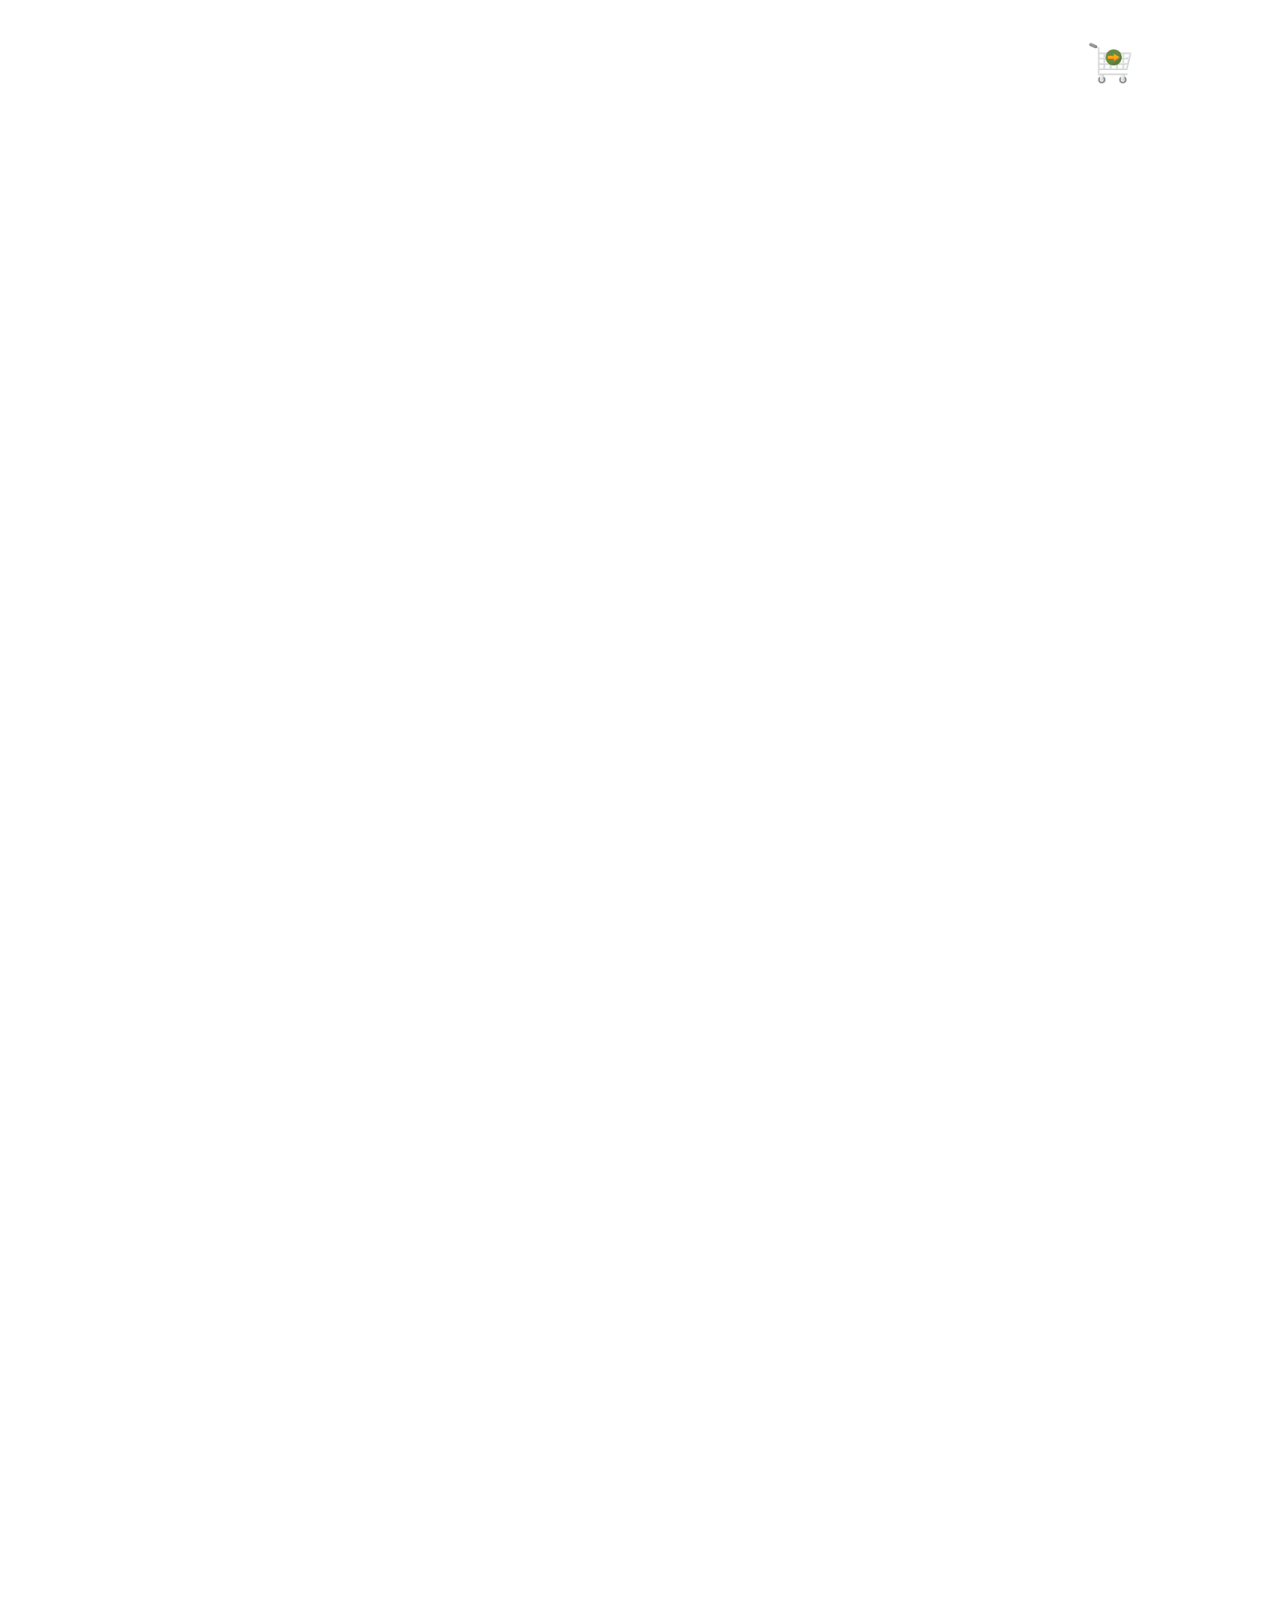
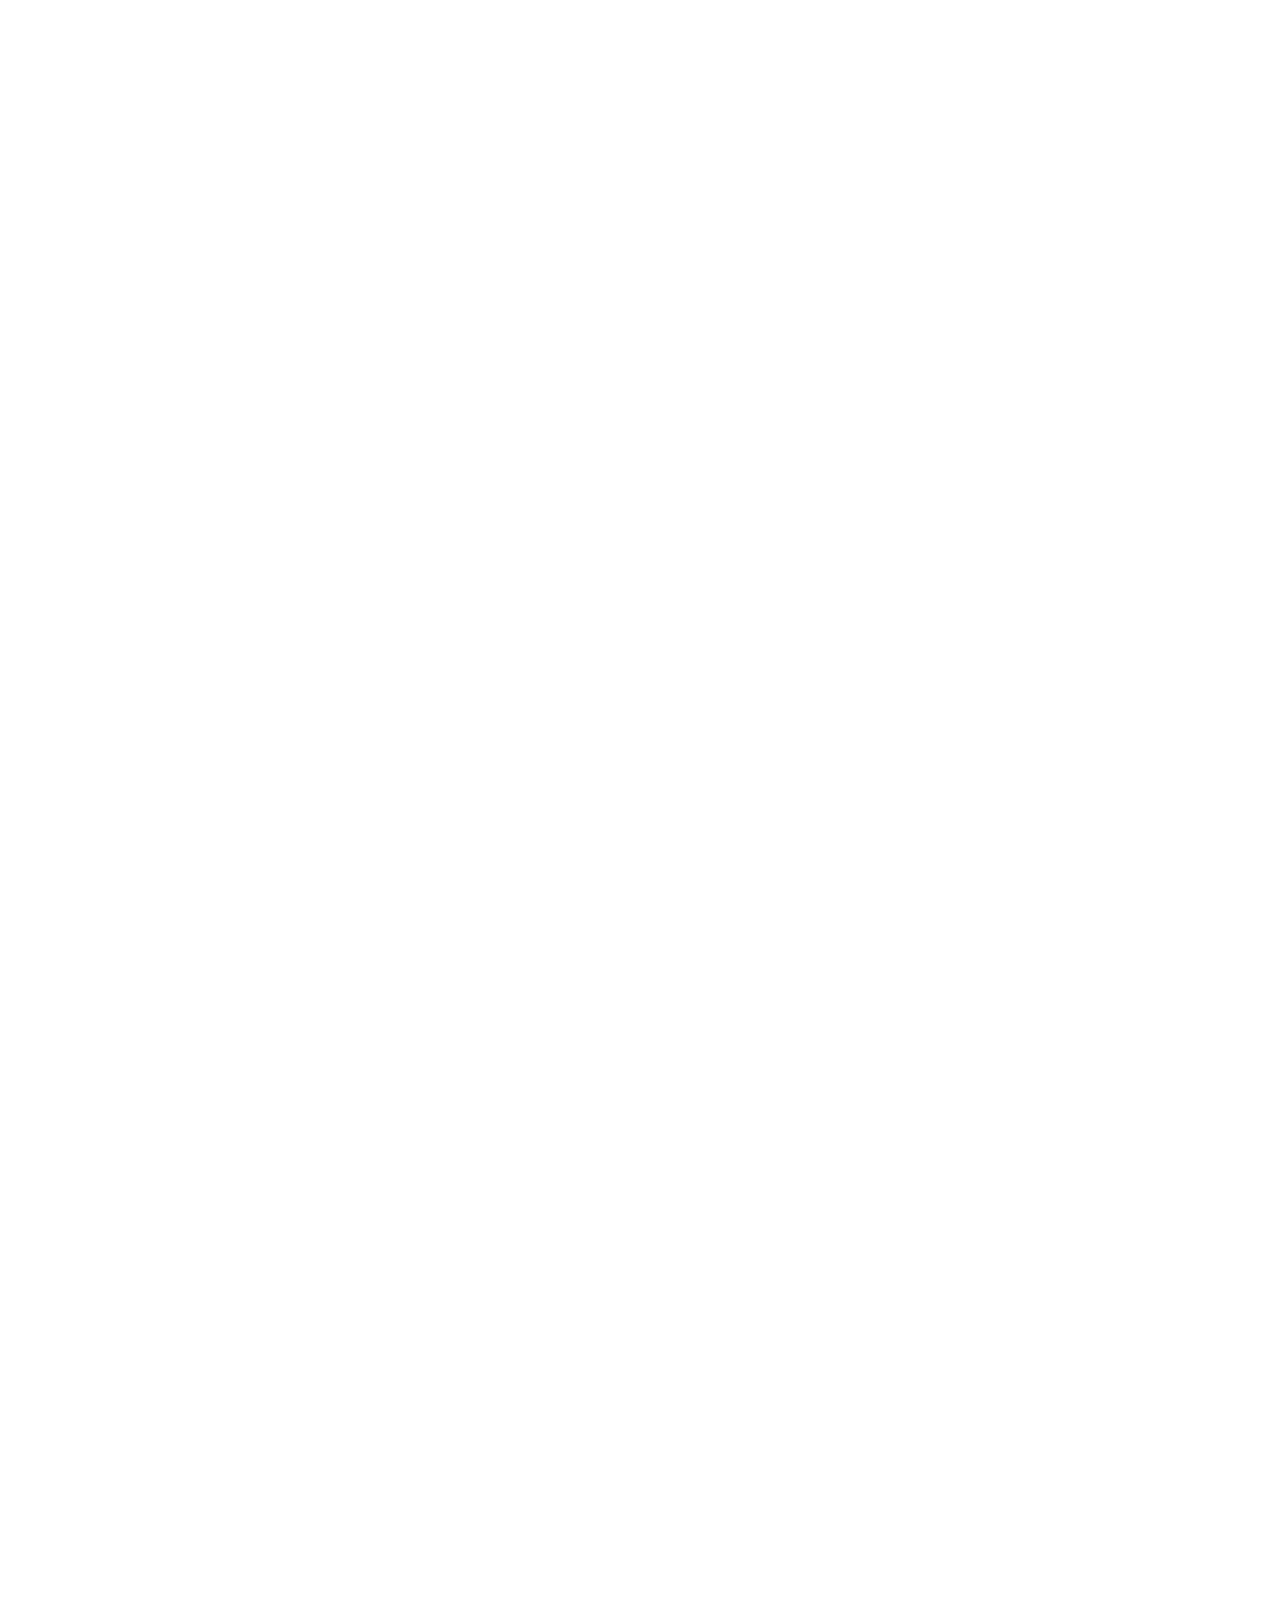
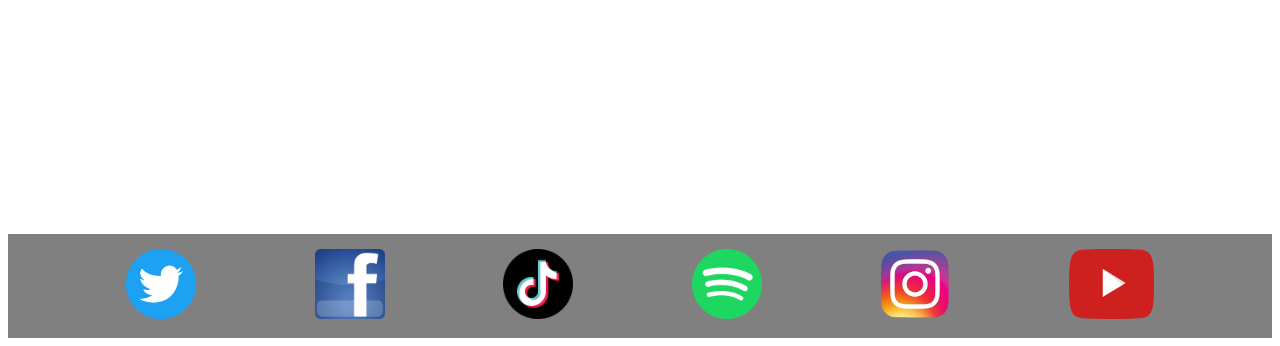
==== musicalbums.html @ 2d29ebce "Add files via upload" ====
<!DOCTYPE html>
<html lang="en">
<head>
    <meta charset="UTF-8">
    <meta name="viewport" content="width=device-width, initial-scale=1.0">
    <title>Document</title>
    <link rel="stylesheet" href="https://necolas.github.io/normalize.css/8.0.1/normalize.css">
    <link href="style.css" rel="stylesheet">
</head>
<body>
    <video src="Laufey%20-%20From%20The%20Start%20(Official%20Audio).mp4" id="video-background" autoplay muted loop></video>
    <nav>
        <a href="index.html" style="color:White">About Laufey</a>
        <a href="musicalbums.html" style="color:White">Music Albums</a>
        <a href="merch.html" style="color:White">Merch</a>
        <a href="checkout.html" style="color:White"><img src="checkoutlogo.png" width="50" height="50" alt = "Checkout Logo"></a>
    </nav>
    <main>
        <a id="bewitchedtxt" style= "color: White">BEWITCHED</a><br>
        <a id="bewitchedtxt2" style= "color: White">NEW ALBUM OUT NOW!</a>
        <div class="album1">
            <a style="color:White"><br>FEATURING<br>"From The Start"</a>
                <iframe width="700" height="400" src="https://www.youtube.com/embed/lSD_L-xic9o" style="border:0;" allowfullscreen></iframe></div>
        <div class="album2">
            <iframe width="700" height="400" src="https://www.youtube.com/embed/KUNcP1H7Wi4" style="border:0;" allowfullscreen></iframe>
            <a style="color:White"><br>ALSO FEATURING<br>"Bewitched"</a></div>
        <a id="albumlinktxt" style=color:White>Listen to the full album here:</a>
        <a id = "albumlinktxt2" style= "color: White" href="https://www.youtube.com/playlist?list=PLxA687tYuMWiepBNIbHxB5dth7D_7VnTn">Album</a>
        <p id = "fullalbumtxt" style="color:White">Here is the full album:</p>
        <a id ="fullalbumtxt2" style="color:White">   <table>
            <thead>
              <tr>
                <th>No.</th>
                <th>Title</th>
                <th>Length</th>
              </tr>
            </thead>
            <tbody>
              <tr>
                <td>1.</td>
                <td>"Dreamer"</td>
                <td>3:30</td>
              </tr>
              <tr>
                <td>2.</td>
                <td>"Second Best"</td>
                <td>3:24</td>
              </tr>
              <tr>
                <td>3.</td>
                <td>"Haunted"</td>
                <td>3:20</td>
              </tr>
              <tr>
                <td>4.</td>
                <td>"Must Be Love"</td>
                <td>3:04</td>
              </tr>
              <tr>
                <td>5.</td>
                <td>"While You Were Sleeping"</td>
                <td>2:57</td>
              </tr>
              <tr>
                <td>6.</td>
                <td>"Lovesick"</td>
                <td>3:45</td>
              </tr>
              <tr>
                <td>7.</td>
                <td>"California Love"</td>
                <td>3:36</td>
              </tr>
              <tr>
                <td>8.</td>
                <td>"Nocturne (Interlude)"</td>
                <td>2:24</td>
              </tr>
              <tr>
                <td>9.</td>
                <td>"Promise"</td>
                <td>3:54</td>
              </tr>
              <tr>
                <td>10.</td>
                <td>"From The Start"</td>
                <td>2:49</td>
              </tr>
              <tr>
                <td>11.</td>
                <td>"Misty"</td>
                <td>3:29</td>
              </tr>
              <tr>
                <td>12.</td>
                <td>"Serendipity"</td>
                <td>3:39</td>
              </tr>
              <tr>
                <td>13.</td>
                <td>"Letter to my 13 Year Old Self"</td>
                <td>4:22</td>
              </tr>
              <tr>
                <td>14.</td>
                <td>"Bewitched"</td>
                <td>4:06</td>
              </tr>
            </tbody>
          </table>
        </a>
        <p class = "fullalbumtxt" style="color:White">TOTAL LENGTH: 48:19</p>
        <p class = "fullalbumtxt" style="color:White">Wanna find out more? Check out her socials below!</p>
           
        <div class="icon-bar">
          <a style= "color: White" href="https://twitter.com/laufey"><img src="twitterlogo.png" width="70" height="70" alt="Twitter Logo"></a>
          <a style= "color: White" href="https://www.facebook.com/laufeymusic/"><img src="facebooklogo.png" width="70" height="70" alt="Facebook logo"></a>
          <a style= "color: White" href="https://www.tiktok.com/@laufey"><img src="tiktoklogo.png" width="70" height="70" alt="TikTok Logo"></a>
          <a style= "color: White" href="https://open.spotify.com/artist/7gW0r5CkdEUMm42w9XpyZO"><img src="spotifylogo.png" width="70" height="70" alt="Spotify Logo"></a>
          <a style= "color: White" href="https://www.instagram.com/laufey/"><img src="instagramlogo.png" width="70" height="70" alt="Instagram Logo"></a>
          <a style= "color: White" href="https://www.youtube.com/channel/UChpKl3waLmccNeYH9LGYjUQ"><img src="youtubelogo.png" width="85" height="70" alt="Youtube Logo"></a></div>
          </main>
</body>
</html>
---- style.css ----
<<<<<<< HEAD

body {
    margin: 0;
    overflow: auto;
}

nav {
    display: flex;
    justify-content: space-evenly;
    padding: 20px;
}

nav a {
    text-decoration: none;
    font-size: 40px;
    padding-top: 10px;
    padding-left: 10px;
    padding-right: 10px;
    border-radius: 150px;
    transition: background-color 0.3s;
}

nav a:hover {
    padding-top: 20px;
    text-shadow: 0 0 30px #ffffff,0 0 30px #ffffff,0 0 30px #ffffff,0 0 30px #ffffff,0 0 30px #ffffff;
}

.headerpara{
    font-size: 25px;
    line-height: 60px;
    text-align: center;
    padding-bottom: 100px;
}
.flex-container-1{
    display: flex;
    justify-content: center;
    line-height: 40px;
}
.flexbox-1{
    text-align: center;
    font-size: 20px;
    padding-left: 50px;
}

#video-background {
    position: fixed;
    top: 0;
    left: 0;
    width: 100%;
    height: 100%;
    z-index: -1;
    object-fit: cover;
  }
  .fromthestartvid{
    display: flex;
    justify-content: center;
  }
  .laufeyvidtext{
    font-size: 25px;
    text-align: center;
  }
.home-screen-ending{
    display: flex;
    justify-content: center;
    font-size: 35px;
    text-align: center;
    line-height: 70px;
    padding-bottom: 100px;
}
.home-screen-ending h3 a {
    text-decoration: none;
    color: black;
    font-size: 40px;
    padding: 0px 20px;
    border-radius: 150px;
    transition: background-color 0.3s;
}

.home-screen-ending h3 a:hover {
    text-shadow: 0 0 30px #ffffff,0 0 30px #ffffff,0 0 30px #ffffff,0 0 30px #ffffff,0 0 30px #ffffff;
}
.icon-bar{
    background-color: grey;
    display: flex;
    justify-content: space-evenly;
    padding-top: 15px;
    padding-bottom:15px;
}
/*page 2*/
#bewitchedtxt{
    display: flex;
    justify-content: center;
    font-size: 130px;
}
#bewitchedtxt2{
    display: flex;
    justify-content: center;
    font-size: 40px;
    padding-bottom: 80px;
}
.album1{
    display: flex;
    justify-content: space-evenly;
    padding-top: 70px;
    padding-bottom: 90px;
}
.album1 a{
    font-size: 70px;
    text-align: center;
}
.album2{
    display: flex;
    justify-content: space-evenly;
    padding-top: 70px;
    padding-bottom: 90px;
}
.album2 a{
    font-size: 70px;
    text-align: center;
}
#albumlinktxt{
    display: flex;
    justify-content: center;
    font-size: 60px;
}
#albumlinktxt2{
    display: flex;
    justify-content: center;
    text-align: center;
    font-size: 40px;
    padding-top: 10px;
    padding-bottom: 70px;
}
#albumlinktxt2:hover{
    text-shadow: 0 0 30px #ffffff,0 0 30px #ffffff,0 0 30px #ffffff,0 0 30px #ffffff;
}
.fullalbumtxt{
    display: flex;
    justify-content: center;
    text-align: center;
    font-size: 60px;
    padding-top: 10px;
    padding-bottom: 70px;
}
#fullalbumtxt2{
    display: flex;
    justify-content: center;
    text-align: center;
    font-size: 60px;
    padding-top: 10px;
    padding-bottom: 70px;
}
/*merch page*/
#merchtxt{
    display: flex;
    justify-content: center;
    text-align: center;
    font-size: 60px;
    padding-top: 10px;
    padding-bottom: 40px;
}
.merch-container{
    display: flex;
    height: auto;
    justify-content: space-evenly;
    text-align: center;
}
.merch-container img{
    width: 400px;
    height: 400px;
}
.merch-container p{
    justify-content: space-between;
}
.item-description{
    font-size: 20px;
    text-align: center;
}
.checkoutfont{
    font-size: 40px;
    text-align: center;
}
.merch-item button{
    padding-left: 150px;
    padding-right: 150px;
}
.buttonstyle{
    background-color: #555;
    border: none;
    border-radius: 5px;
    cursor: pointer;
}
.add-to-cart-btn{
    display: flex;
    justify-content: center;
    border-radius: 50px;
    color: White;
    background-color: black;
    padding-bottom: 10px;
    padding-top: 10px;
}




@media (max-width: 480px) {
    #merchtxt {
        font-size: 40px;
        padding-top: 8px;
        padding-bottom: 32px;
    }

    .merch-container {
        flex-direction: column; 
        align-items: center; 
    }

    .merch-container img {
        width: 100%;
        max-width: 300px;
        height: auto;
    }

    .merch-container p {
        margin-top: 10px; 
    }

    .item-description {
        font-size: 16px; 
    }

    .checkoutfont {
        font-size: 30px; 
    }

    .buttonstyle {
        font-size: 14px; 
    }

    nav a {
        font-size: 16px;
        padding: 10px;
    }

    .headerpara {
        font-size: 14px;
        line-height: 30px;
        padding-bottom: 30px;
    }

    .flex-container-1 {
        flex-direction: column;
    }

    .flexbox-1 {
        padding-left: 10px;
        font-size: 12px;
        line-height: normal;
    }

    .fromthestartvid iframe {
        max-width: 100%;
        width: 100%;
        height: 200px;
    }

    .laufeyvidtext {
        font-size: 12px;
    }

    .home-screen-ending {
        font-size: 20px;
        line-height: 40px;
        padding-bottom: 40px;
        height: auto;
    }

    .home-screen-ending img {
        display: none;
    }

    .home-screen-ending h3 a {
        font-size: 20px;
        padding: 0px 20px;
        height: auto;
        border-radius: 150px;
        transition: background-color 0.3s;
    }

    .home-screen-ending h3 a:hover {
        text-shadow: 0 0 30px #ffffff, 0 0 30px #ffffff, 0 0 30px #ffffff, 0 0 30px #ffffff, 0 0 30px #ffffff;
    }

    .icon-bar a img {
        width: 40px;
        height: 40px;
        height: auto;
    }

    img,
    video {
        max-width: 100%;
        height: auto;
    }

    /*page 2 styles */
    #bewitchedtxt {
        font-size: 50px;
    }

    #bewitchedtxt2 {
        font-size: 20px;
        padding-bottom: 40px;
    }
    .album1,
    .album2{
        display: flex;
        flex-wrap: wrap;
    }
    .album1 a,
    .album2 a {
        font-size: 30px;
        text-align: center;
    }

    #albumlinktxt,
    #albumlinktxt2,
    .fullalbumtxt,
    #fullalbumtxt2 {
        font-size: 20px;
        text-align: center;
        padding-top: 10px;
        padding-bottom: 40px;
    }
}
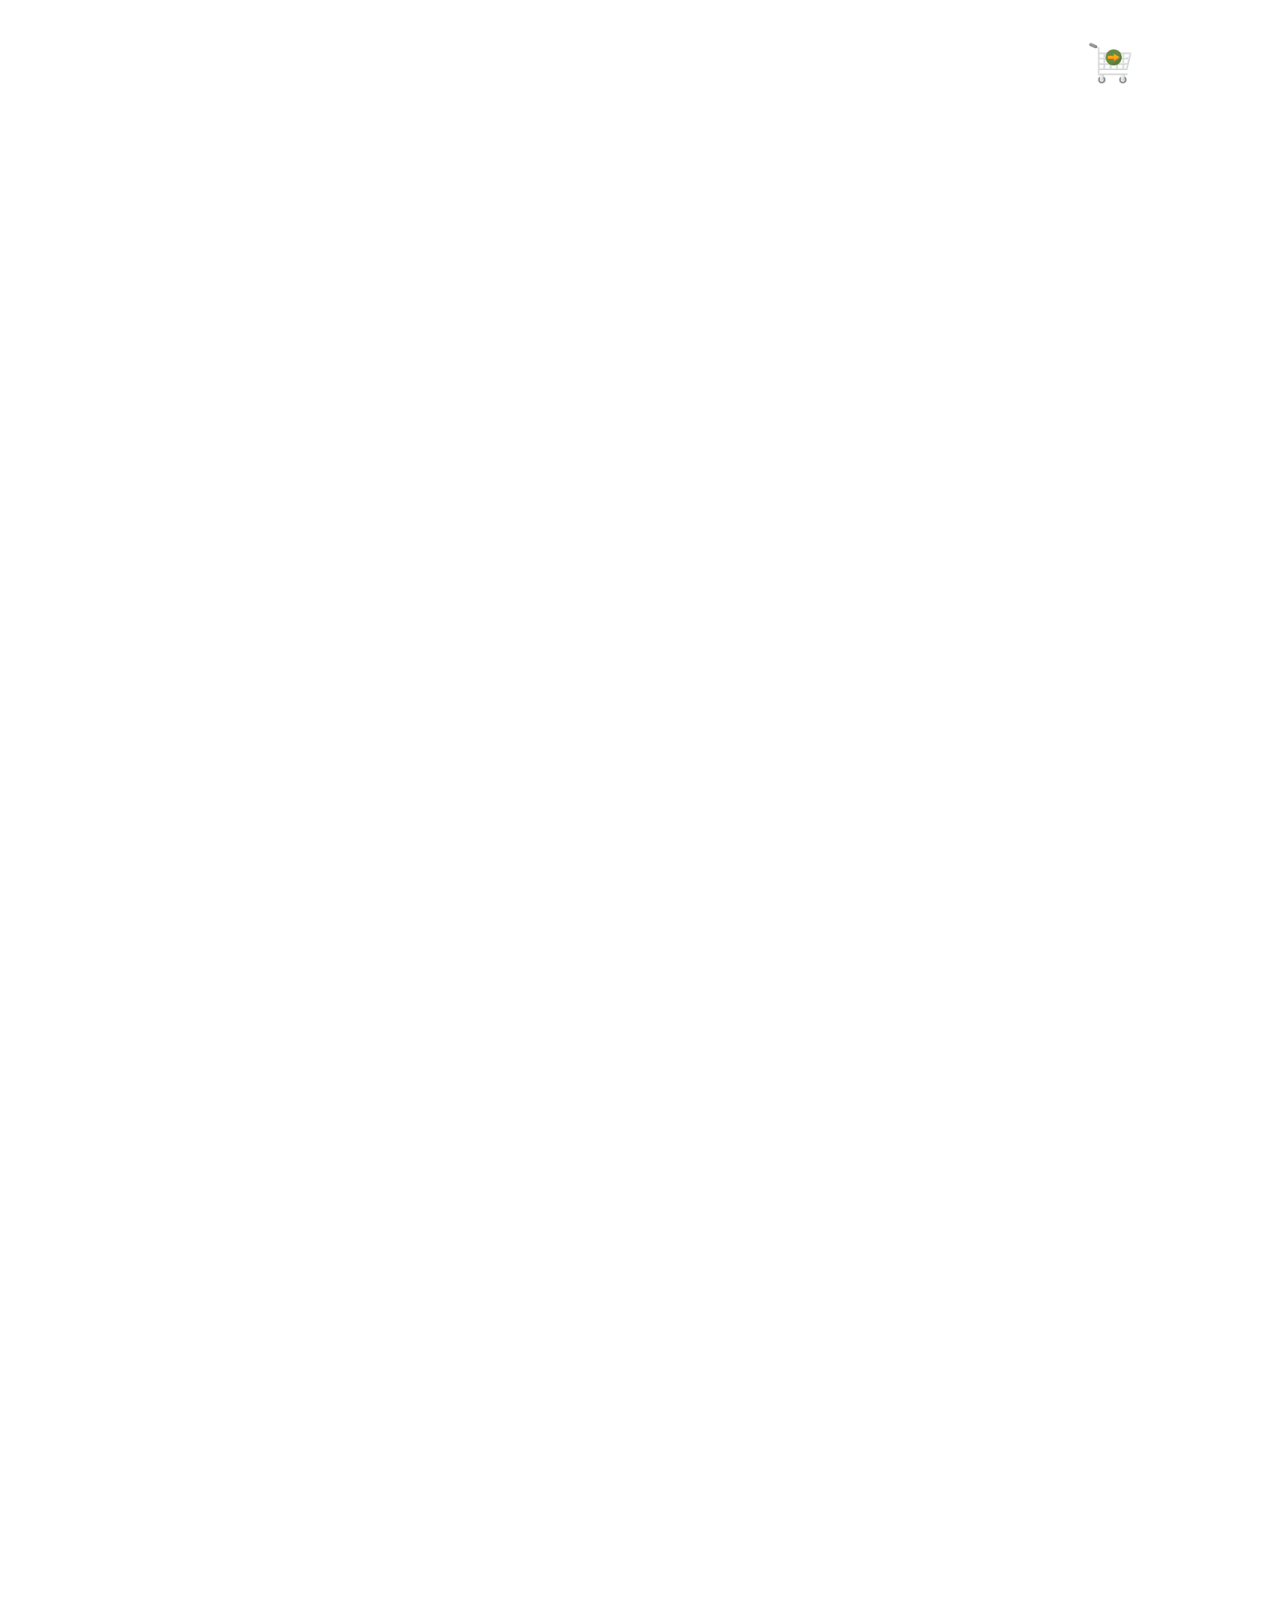
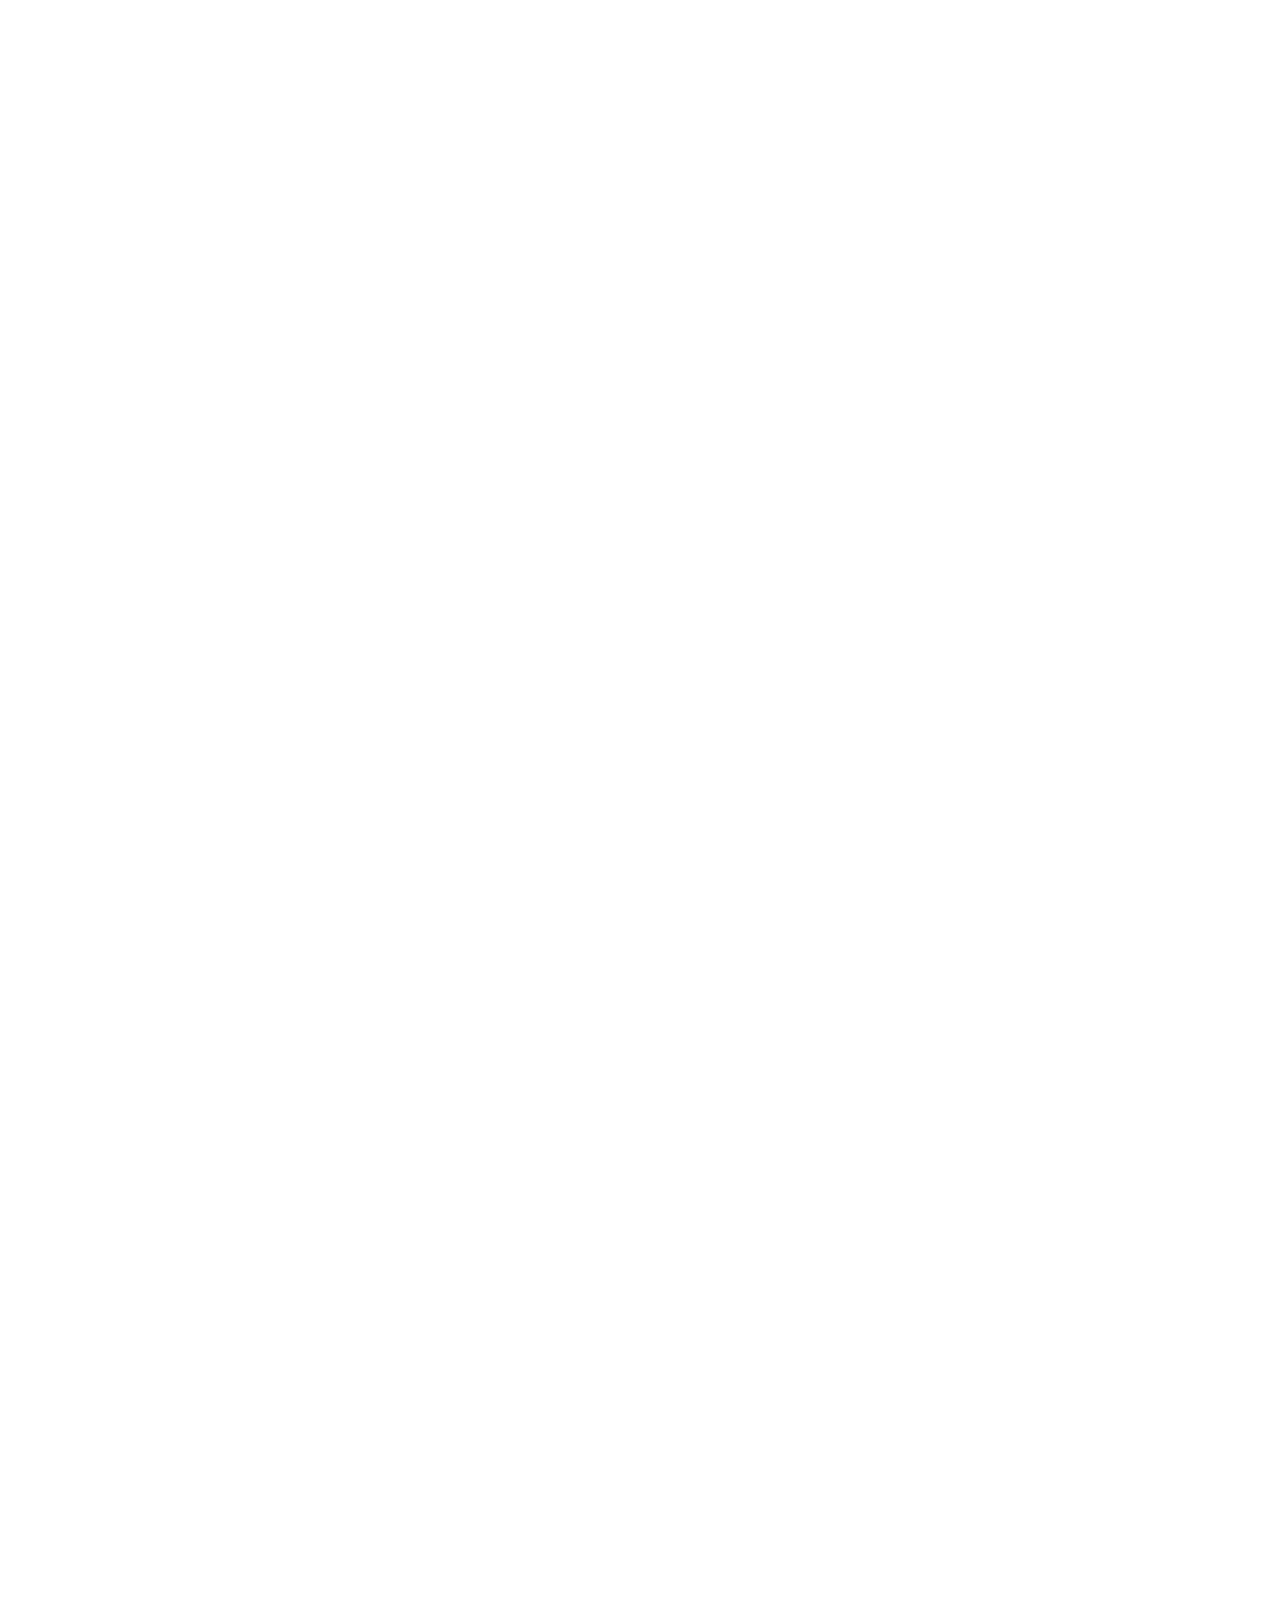
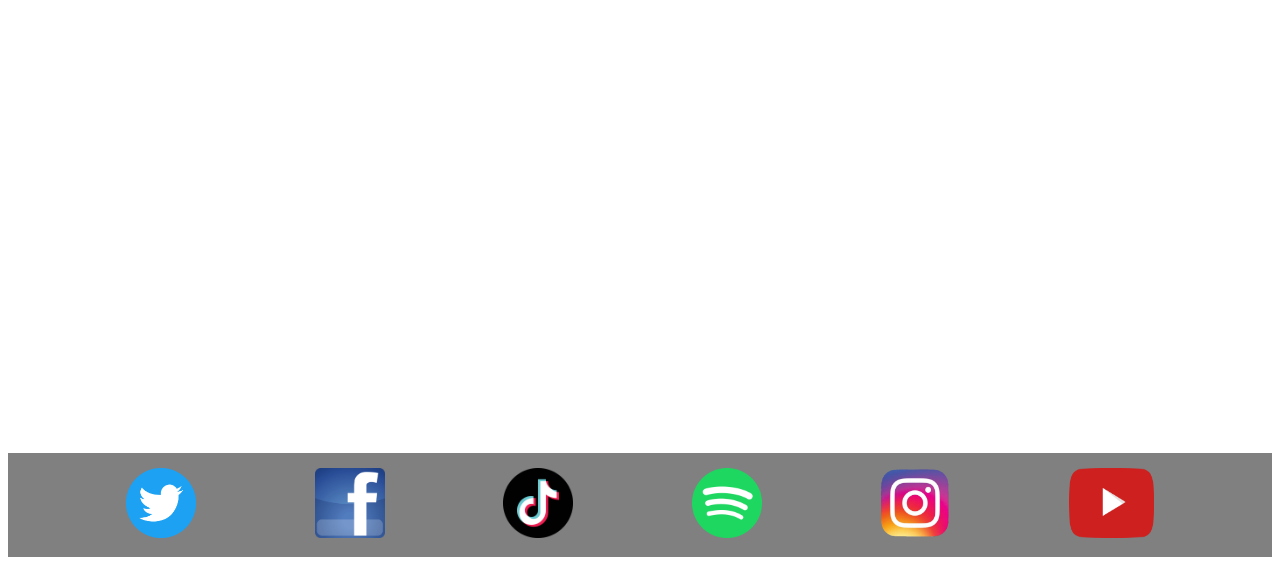
==== commit 48a4ad05: "Add files via upload" ====
--- a/musicalbums.html
+++ b/musicalbums.html
@@ -26,7 +26,7 @@
             <a style="color:White"><br>ALSO FEATURING<br>"Bewitched"</a></div>
         <a id="albumlinktxt" style=color:White>Listen to the full album here:</a>
         <a id = "albumlinktxt2" style= "color: White" href="https://www.youtube.com/playlist?list=PLxA687tYuMWiepBNIbHxB5dth7D_7VnTn">Album</a>
-        <p id = "fullalbumtxt" style="color:White">Here is the full album:</p>
+        <p class = "fullalbumtxt" style="color:White">Here is the full album:</p>
         <a id ="fullalbumtxt2" style="color:White">   <table>
             <thead>
               <tr>
